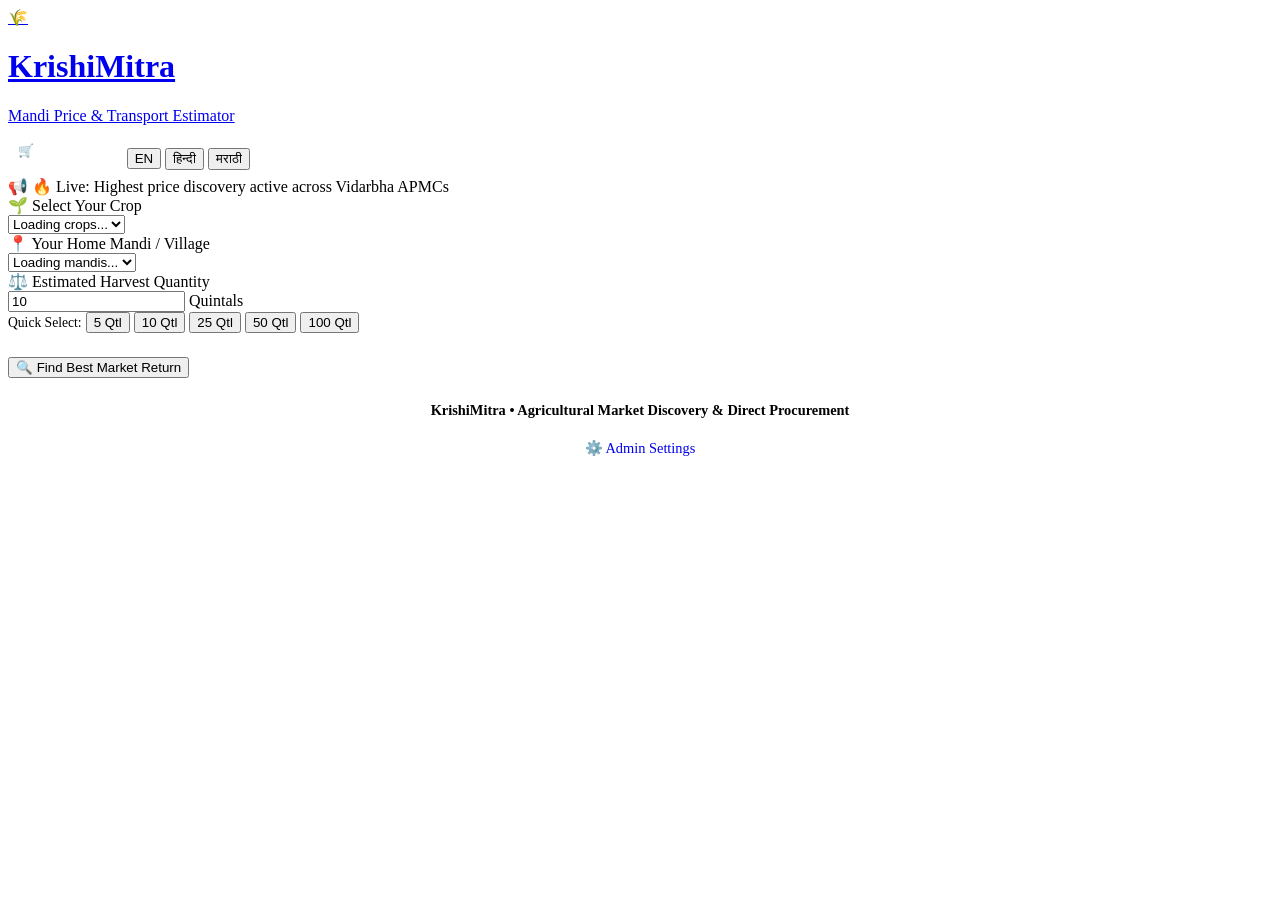
==== frontend/index.html @ e263db47 "Commit 2" ====
<!DOCTYPE html>
<html lang="en">
<head>
  <meta charset="UTF-8">
  <meta name="viewport" content="width=device-width, initial-scale=1.0, maximum-scale=1.0, user-scalable=no">
  <title>KrishiMitra - Mandi Price & Market Estimator</title>
  <meta name="description" content="Discover highest net return across mandis by factoring real transport and market costs.">
  
  <!-- Google Fonts: Poppins for crisp high-contrast readability -->
  <link rel="preconnect" href="https://fonts.googleapis.com">
  <link rel="preconnect" href="https://fonts.gstatic.com" crossorigin>
  <link href="https://fonts.googleapis.com/css2?family=Poppins:wght@400;600;700;800;900&display=swap" rel="stylesheet">
  
  <link rel="stylesheet" href="/css/style.css">
</head>
<body>

  <!-- Top App Header with Brand and Language Pills -->
  <header class="app-header">
    <div class="header-container">
      <a href="/" class="brand-wrapper">
        <span class="brand-icon">🌾</span>
        <div>
          <h1 class="brand-title" data-i18n="appTitle">KrishiMitra</h1>
          <p class="brand-subtitle" data-i18n="appSubtitle">Mandi Price & Transport Estimator</p>
        </div>
      </a>

      <div style="display: flex; gap: 0.5rem; align-items: center;">
        <a href="/buyer" class="btn btn-outline" style="min-height: 32px; padding: 2px 10px; font-size: 0.8rem; background: rgba(255,255,255,0.2); color: #fff; border-color: rgba(255,255,255,0.4); width: auto;">
          🛒 Buyer Market
        </a>

        <!-- Multilingual Language Toggle -->
        <div class="lang-selector" role="group" aria-label="Language Selector">
          <button class="lang-btn active" data-lang="en">EN</button>
          <button class="lang-btn" data-lang="hi">हिन्दी</button>
          <button class="lang-btn" data-lang="mr">मराठी</button>
        </div>
      </div>
    </div>
  </header>

  <!-- Main Content Container -->
  <main class="main-content">

    <!-- Live Market Alert Ticker -->
    <div class="alert-ticker">
      <span class="ticker-icon">📢</span>
      <span id="notificationTickerText" data-i18n="tickerDefault">
        🔥 Live: Highest price discovery active across Vidarbha APMCs
      </span>
    </div>

    <!-- Farmer Input Card (Screen 1) -->
    <section class="card" aria-labelledby="inputFormHeading">
      <form id="marketInputForm">
        
        <!-- 1. Select Crop Dropdown -->
        <div class="form-group">
          <label for="cropSelect" class="form-label">
            <span class="label-icon">🌱</span>
            <span data-i18n="selectCropLabel">Select Your Crop</span>
          </label>
          <div class="select-wrapper">
            <select id="cropSelect" class="form-select" required aria-required="true">
              <option value="" disabled selected>Loading crops...</option>
            </select>
          </div>
        </div>

        <!-- 2. Home Mandi Dropdown -->
        <div class="form-group">
          <label for="homeMandiSelect" class="form-label">
            <span class="label-icon">📍</span>
            <span data-i18n="selectMandiLabel">Your Home Mandi / Village</span>
          </label>
          <div class="select-wrapper">
            <select id="homeMandiSelect" class="form-select" required aria-required="true">
              <option value="" disabled selected>Loading mandis...</option>
            </select>
          </div>
        </div>

        <!-- 3. Quantity Input (Quintals) -->
        <div class="form-group">
          <label for="quantityInput" class="form-label">
            <span class="label-icon">⚖️</span>
            <span data-i18n="quantityLabel">Estimated Harvest Quantity</span>
          </label>
          <div class="input-suffix-wrapper">
            <input type="number" id="quantityInput" class="form-input" value="10" min="0.5" step="0.5" required>
            <span class="input-suffix" data-i18n="quantitySuffix">Quintals</span>
          </div>

          <!-- Quick Quantity Selection Pills -->
          <div class="quick-qty-pills">
            <span class="quick-select-label" style="font-size:0.85rem; color:var(--text-light); align-self:center;" data-i18n="quickSelectLabel">Quick Select:</span>
            <button type="button" class="qty-pill" data-qty="5">5 Qtl</button>
            <button type="button" class="qty-pill active" data-qty="10">10 Qtl</button>
            <button type="button" class="qty-pill" data-qty="25">25 Qtl</button>
            <button type="button" class="qty-pill" data-qty="50">50 Qtl</button>
            <button type="button" class="qty-pill" data-qty="100">100 Qtl</button>
          </div>
        </div>

        <!-- Primary Action Button -->
        <button type="submit" class="btn btn-primary" id="findMarketBtn" style="margin-top: 1.5rem;">
          <span data-i18n="submitBtn">🔍 Find Best Market Return</span>
        </button>

      </form>
    </section>

    <!-- System Details Footer Links -->
    <div style="text-align: center; margin-top: 1.5rem; font-size: 0.9rem; color: var(--text-muted);">
      <p style="font-weight: 700;">KrishiMitra • Agricultural Market Discovery & Direct Procurement</p>
      <p style="margin-top: 0.4rem;">
        <a href="/admin" class="btn btn-outline" style="display:inline-flex; width:auto; padding:0.4rem 1rem; border-radius:var(--radius-full); text-decoration:none;">
          <span data-i18n="adminLink">⚙️ Admin Settings</span>
        </a>
      </p>
    </div>

  </main>

  <!-- Script logic -->
  <script src="/js/app.js"></script>
</body>
</html>
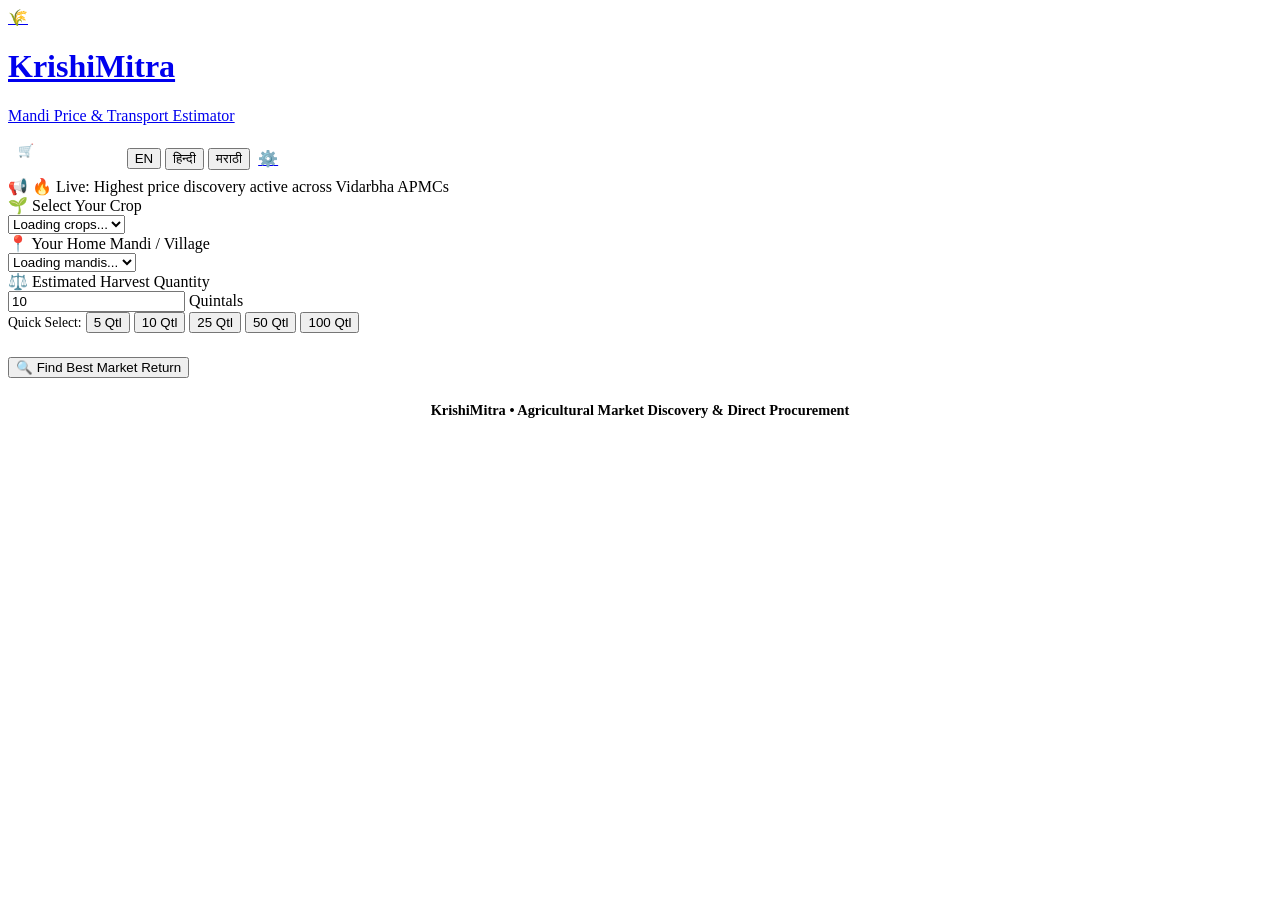
==== commit dc3132dc: "Commit 5 Enhancement" ====
--- a/frontend/index.html
+++ b/frontend/index.html
@@ -37,6 +37,11 @@
           <button class="lang-btn" data-lang="hi">हिन्दी</button>
           <button class="lang-btn" data-lang="mr">मराठी</button>
         </div>
+
+        <!-- Settings Icon Link -->
+        <a href="/settings" class="nav-settings-btn" title="Settings" aria-label="Settings">
+          ⚙️
+        </a>
       </div>
     </div>
   </header>
@@ -112,14 +117,9 @@
       </form>
     </section>
 
-    <!-- System Details Footer Links -->
+    <!-- System Details Footer -->
     <div style="text-align: center; margin-top: 1.5rem; font-size: 0.9rem; color: var(--text-muted);">
       <p style="font-weight: 700;">KrishiMitra • Agricultural Market Discovery & Direct Procurement</p>
-      <p style="margin-top: 0.4rem;">
-        <a href="/admin" class="btn btn-outline" style="display:inline-flex; width:auto; padding:0.4rem 1rem; border-radius:var(--radius-full); text-decoration:none;">
-          <span data-i18n="adminLink">⚙️ Admin Settings</span>
-        </a>
-      </p>
     </div>
 
   </main>
